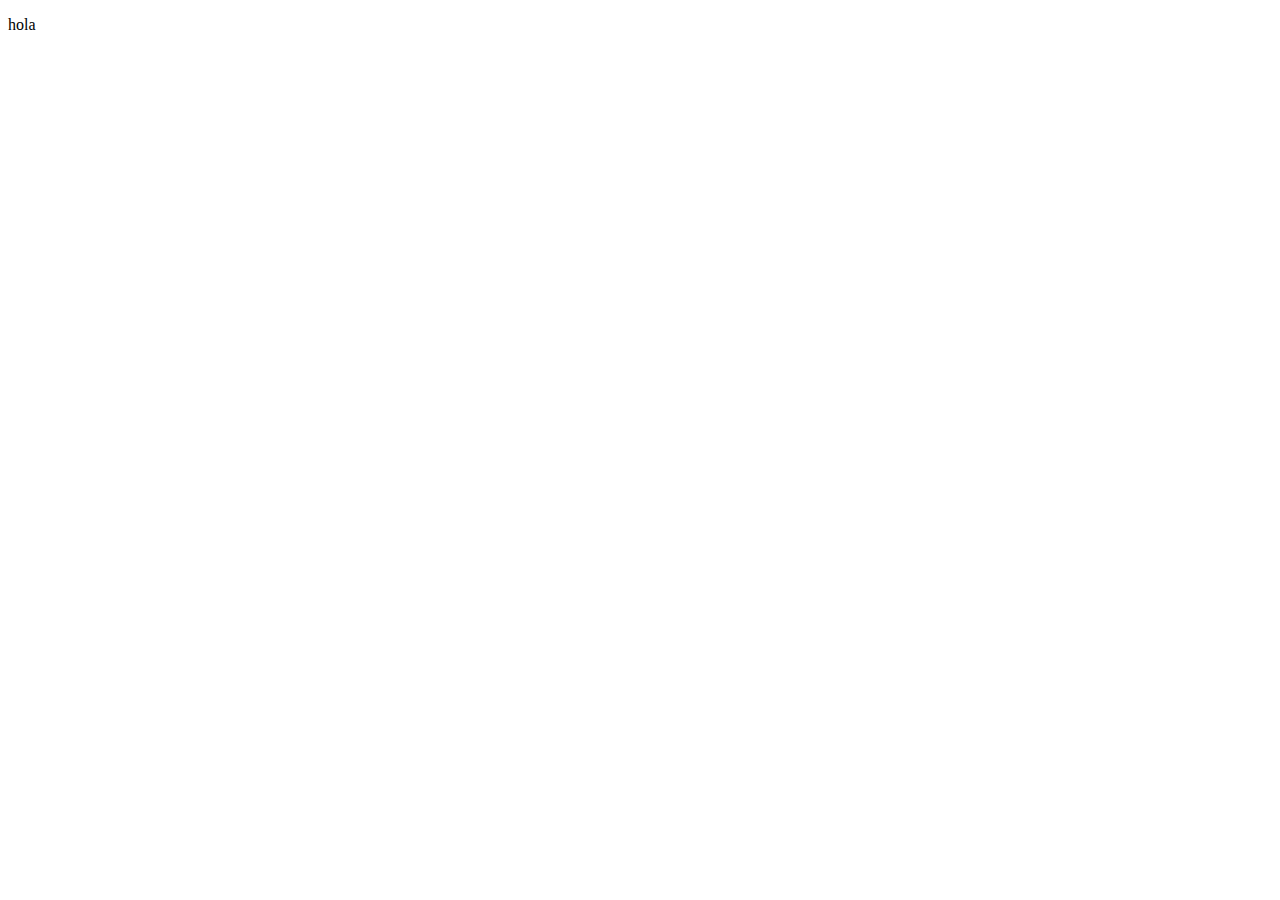
==== index.html @ 902f4918 "index.html" ====
<!DOCTYPE html>
<html lang="es">
    <head>
        <meta charset="UTF-8" />
        <meta name="viewport" content="width=device-width , intial-scale=1.0"/>
        <title>MI Primer Sitio Web</title>
    </head>
    <body>
        <p>hola</p>
    </body>
</html>
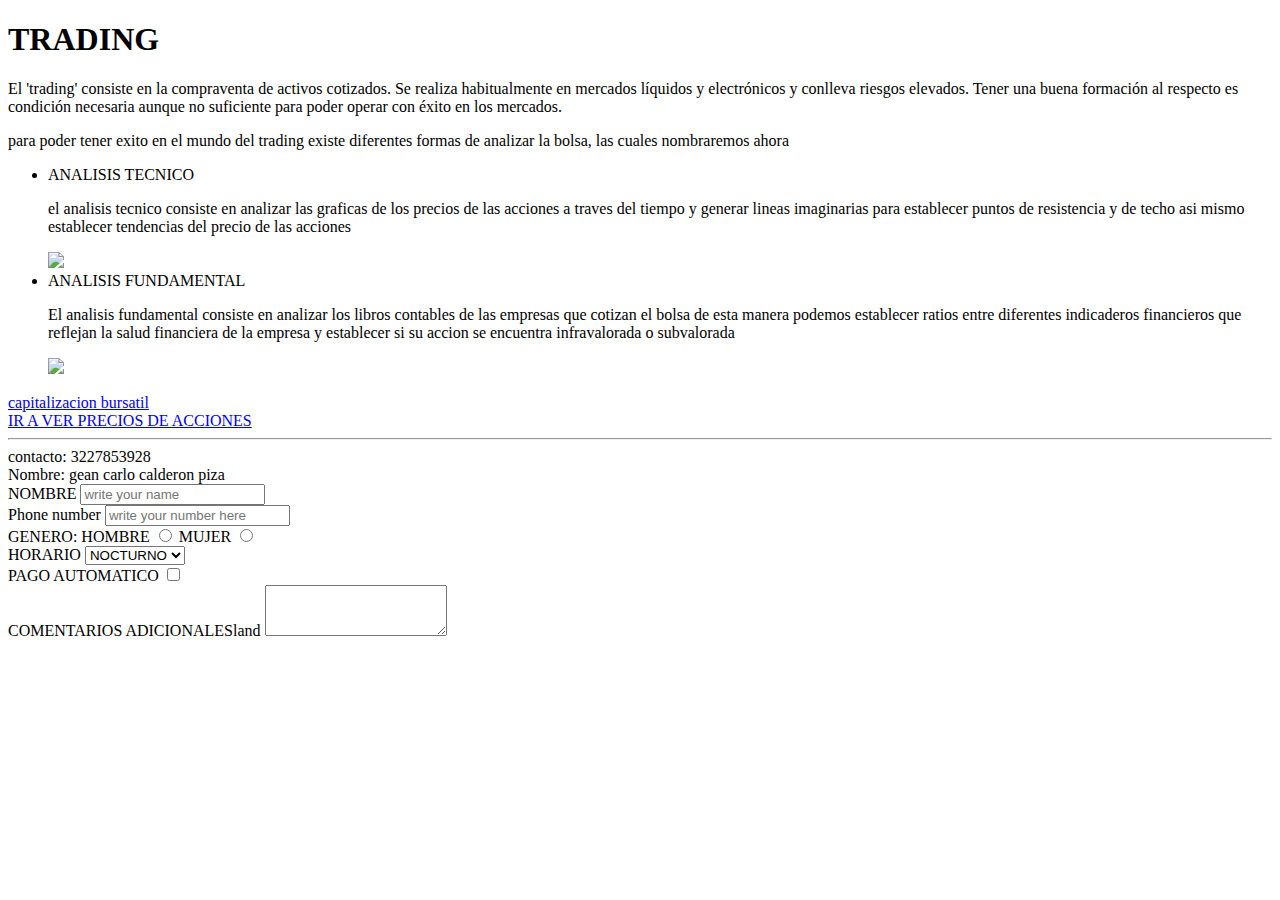
==== commit c5b0ea70: "pagina html terminada" ====
--- a/index.html
+++ b/index.html
@@ -5,7 +5,78 @@
         <meta name="viewport" content="width=device-width , intial-scale=1.0"/>
         <title>MI Primer Sitio Web</title>
     </head>
+    
     <body>
-        <p>hola</p>
+
+        <header>
+        <h1>TRADING</h1>
+    </header>
+
+    <main>
+        <p>El 'trading' consiste en la compraventa de activos cotizados. Se realiza habitualmente en mercados 
+            líquidos y electrónicos y conlleva riesgos elevados. Tener una buena formación al respecto es 
+            condición necesaria aunque no suficiente para poder operar con éxito en los mercados.</p>
+        
+        <p>para poder tener exito en el mundo del trading existe diferentes formas de analizar la bolsa, las cuales nombraremos
+            ahora
+        </p>
+     <ul>
+        <li>ANALISIS TECNICO</li>
+        <p>el analisis tecnico consiste en analizar las graficas de los precios de las acciones a traves del tiempo y generar 
+            lineas imaginarias para establecer puntos de resistencia y de techo asi mismo establecer tendencias del precio de las acciones
+        </p>
+       <img src="https://upload.wikimedia.org/wikipedia/commons/thumb/8/89/Tecnicoecopetrol.png/800px-Tecnicoecopetrol.png">
+    <li>ANALISIS FUNDAMENTAL</li>
+    <p>El analisis fundamental consiste en analizar los libros contables de las empresas que cotizan el bolsa de
+        esta manera podemos establecer ratios entre diferentes indicaderos financieros que reflejan la salud financiera de la
+        empresa y establecer si su accion se encuentra infravalorada o subvalorada
+    </p>
+    <img src="https://upload.wikimedia.org/wikipedia/commons/2/2a/Benjamin_Graham_%281894-1976%29_portrait_on_23_March_1950.jpg"> 
+</ul>
+        
+<a href="./capitalizacionbursatil.html">capitalizacion bursatil</a><br>
+
+<a href="./PreciosAccion.html">IR A VER PRECIOS DE ACCIONES</a>
+
+    </main>
+
+ <hr/>
+        <footer>
+            contacto: 3227853928 </br>
+            Nombre: gean carlo calderon piza
+
+            <form>
+                <label for="name">NOMBRE</label>
+                <input type="text" name="name" placeholder="write your name"></br>
+
+                <label for="number">Phone number</label>
+                <input type="tel" name="number" placeholder="write your number here" pattern="[0-9]{3}-[0-9]{3}-[0-9]{4}">
+            <br>
+            <label>GENERO:</label>
+              <label for="gender">HOMBRE</label>
+              <input type="radio" name="gender">
+              <label for="gender">MUJER</label>
+              <input type="radio" name="gender">
+              <br>
+              
+              <label for="schedule">HORARIO</label>
+              <select>
+                <option value="nocturno">NOCTURNO</option>
+                <option value="diurno">DIURNO</option>
+                <option value="tarde">TARDE</option>
+              </select>
+              <br>
+
+              <label for="recurring">PAGO AUTOMATICO</label>
+              <input type="checkbox" name="recurring">
+              <br>
+
+              <label for="comments">COMENTARIOS ADICIONALES</label>land
+              <textarea id="comment" rows="3" columns="20"></textarea>
+            </form>
+            
+        </footer>
+    
     </body>
+
 </html>
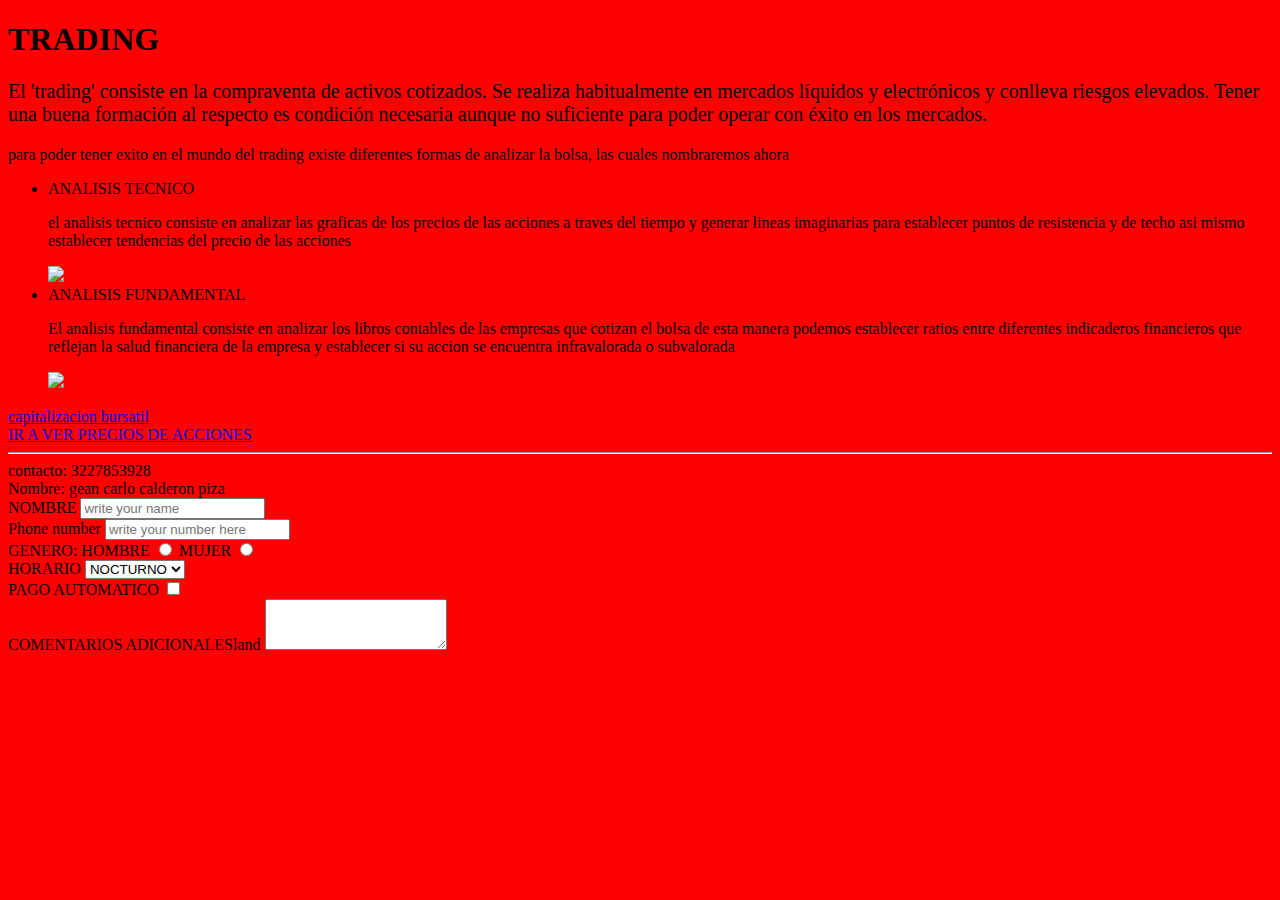
==== commit f1a07e56: "mi pagina web Argentina" ====
--- a/index.html
+++ b/index.html
@@ -4,16 +4,17 @@
         <meta charset="UTF-8" />
         <meta name="viewport" content="width=device-width , intial-scale=1.0"/>
         <title>MI Primer Sitio Web</title>
+        <link rel="stylesheet" type="text/css" href="./selectores.css" />
     </head>
     
-    <body>
+    <body >
 
         <header>
         <h1>TRADING</h1>
     </header>
 
-    <main>
-        <p>El 'trading' consiste en la compraventa de activos cotizados. Se realiza habitualmente en mercados 
+    <main class="fondo">
+        <p class="miTexto">El 'trading' consiste en la compraventa de activos cotizados. Se realiza habitualmente en mercados 
             líquidos y electrónicos y conlleva riesgos elevados. Tener una buena formación al respecto es 
             condición necesaria aunque no suficiente para poder operar con éxito en los mercados.</p>
         
@@ -25,8 +26,8 @@
         <p>el analisis tecnico consiste en analizar las graficas de los precios de las acciones a traves del tiempo y generar 
             lineas imaginarias para establecer puntos de resistencia y de techo asi mismo establecer tendencias del precio de las acciones
         </p>
-       <img src="https://upload.wikimedia.org/wikipedia/commons/thumb/8/89/Tecnicoecopetrol.png/800px-Tecnicoecopetrol.png">
-    <li>ANALISIS FUNDAMENTAL</li>
+       <img id="primera-imagen" src="https://upload.wikimedia.org/wikipedia/commons/thumb/8/89/Tecnicoecopetrol.png/800px-Tecnicoecopetrol.png" >
+    <li>ANALISIS FUNDAMENTAL</  li>
     <p>El analisis fundamental consiste en analizar los libros contables de las empresas que cotizan el bolsa de
         esta manera podemos establecer ratios entre diferentes indicaderos financieros que reflejan la salud financiera de la
         empresa y establecer si su accion se encuentra infravalorada o subvalorada
--- a/selectores.css
+++ b/selectores.css
@@ -0,0 +1,14 @@
+    body {
+        background-color: red
+        ;
+    }
+
+    .miTexto{
+        font-size: 20px;
+        color:black;
+    }
+
+
+    #primera-imagen{
+        width: 1100px;
+    }